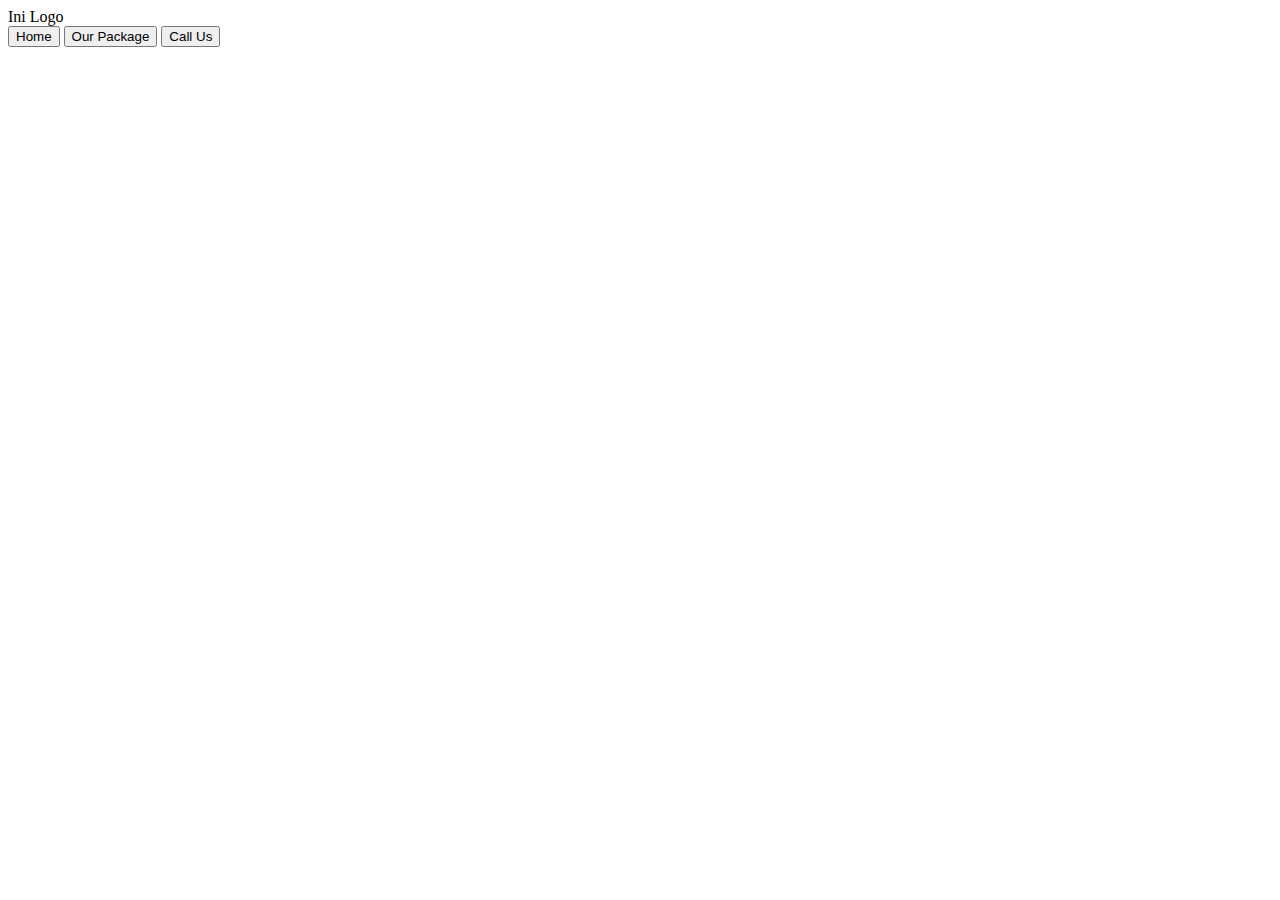
==== index.html @ 7dcadf96 "Mini Project" ====
<!DOCTYPE html>
<html lang="en">
    
<head>
    <meta charset="UTF-8">
    <meta name="viewport" content="width=device-width, initial-scale=1.0">
    <title>Arda Portofolio</title>
    <link rel="stylesheet" href="style.css"
</head>

<body>
    <header class="container-navigation">
        <div>Ini Logo</div>

        <nav>
            <button>Home</button>
            <button>Our Package</button>
            <button>Call Us</button>
        </nav>
    </header>
</body>
</html>
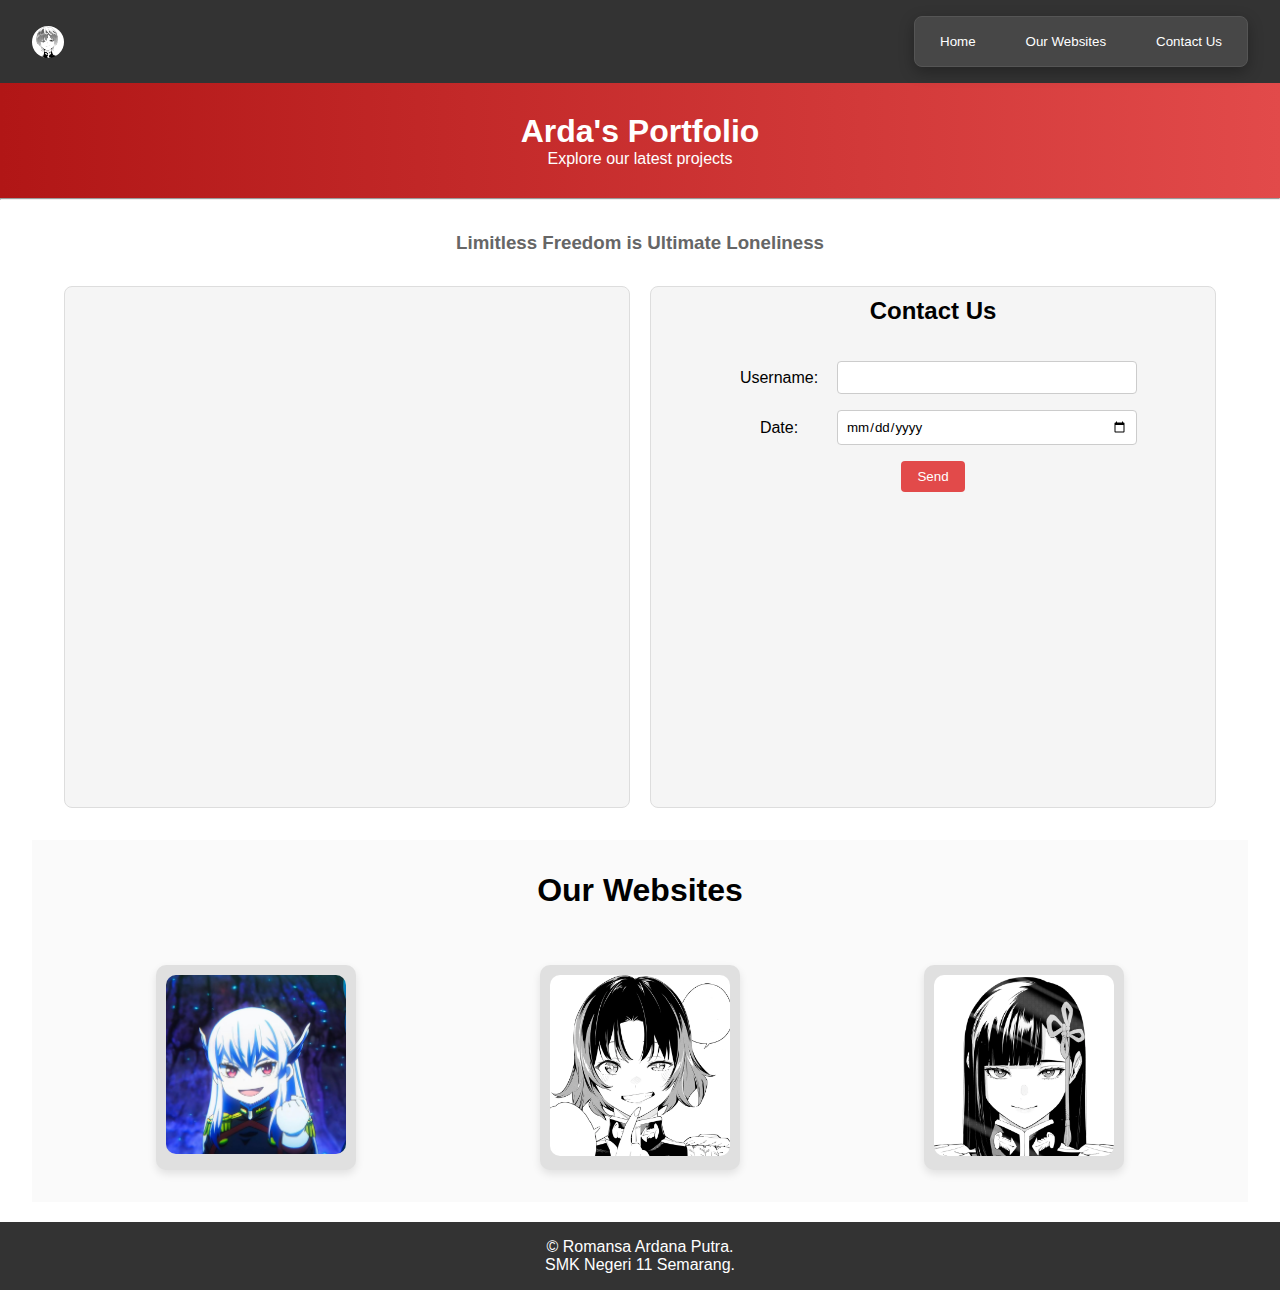
==== commit 39ca228f: "first commit" ====
--- a/index.html
+++ b/index.html
@@ -1,22 +1,90 @@
 <!DOCTYPE html>
 <html lang="en">
-    
 <head>
     <meta charset="UTF-8">
     <meta name="viewport" content="width=device-width, initial-scale=1.0">
     <title>Arda Portofolio</title>
-    <link rel="stylesheet" href="style.css"
+    <link rel="stylesheet" href="css/style.css">
 </head>
-
 <body>
     <header class="container-navigation">
-        <div>Ini Logo</div>
-
+        <div class="navigation-icon"></div>
         <nav>
-            <button>Home</button>
-            <button>Our Package</button>
-            <button>Call Us</button>
+            <button id="home-btn">Home</button>
+            <button id="package-btn">Our Websites</button>
+            <button id="contact-btn">Contact Us</button>
         </nav>
     </header>
+
+    <section class="hero-section">
+        <div class="hero-content">
+            <h1>Arda's Portfolio</h1>
+            <p>Explore our latest projects</p>
+        </div>
+    </section>
+
+    <hr />
+
+    <article class="content-container">
+        <header>
+            <h3 class="sub-title">Limitless Freedom is Ultimate Loneliness</h3>
+        </header>
+
+        <section class="core-content">
+            <div class="core-item item-left">
+                <div class="banner-item" style="background-image: url('../asset/tenkaa.png');"></div>
+                <div class="banner-item" style="background-image: url('../asset/mizuhara.png');"></div>
+                <div class="banner-item" style="background-image: url('../asset/mai.png');"></div>
+            </div>
+
+            <div class="core-item item-right">
+                <header>
+                    <h2>Contact Us</h2>
+                    <br><br>
+                </header>
+
+                <form class="contact-form">
+                    <div class="form-field">
+                        <label>Username:</label>
+                        <input type="text" id="form-username" required />
+                    </div>
+                    <div class="form-field">
+                        <label>Date:</label>
+                        <input type="date" id="form-date" required />
+                    </div>
+                    <button type="submit" id="send-btn">Send</button>
+                </form>
+            </div>
+        </section>
+
+        <section class="our-package-content">
+            <h1>Our Websites</h1>
+            <br><br>
+            <div class="group-members">
+                <div class="member">
+                    <a href="https://mizuhara-creator.github.io/waifuku.github.io/"> 
+                    <img src="asset/akane.png" alt="Ren Yamashiro" class="member-image">
+                    </a>
+                </div>
+                <div class="member">
+                    <a href="https://mizuhara-creator.github.io/tenkaarda.github.io/"> 
+                        <img src="asset/yakumoo.png" alt="Ren Yamashiro" class="member-image">
+                        </a>
+                </div>
+                <div class="member">
+                    <a href="https://bit.ly/ArdaPorto3"> 
+                        <img src="asset/renn.png" alt="Ren Yamashiro" class="member-image">
+                        </a>
+                </div>
+            </div>
+        </section>
+    </article>
+
+    <footer>
+        <p>&copy; Romansa Ardana Putra.</p>
+        <p> SMK Negeri 11 Semarang.</p>
+    </footer>
+
+    <script src="js/script.js"></script>
 </body>
-</html>+</html>
--- a/css/style.css
+++ b/css/style.css
@@ -0,0 +1,266 @@
+/* Konten Utama */
+*,
+html {
+    margin: 0;
+    padding: 0;
+    box-sizing: border-box;
+    font-family: 'Arial', sans-serif;
+}
+
+/* Kontainer Navigasi */
+.container-navigation {
+    display: flex;
+    justify-content: space-between;
+    align-items: center;
+    padding: 16px 32px;
+    background-color: #333;
+    color: white;
+}
+
+.navigation-icon {
+    background-image: url(../asset/tenka.png);
+    border-radius: 50%;
+    height: 32px;
+    width: 32px;
+    background-size: cover;
+    background-position: center;
+    cursor: pointer;
+}
+
+.container-navigation nav {
+    display: flex;
+    gap: 16px; /* Jarak antar tombol */
+    padding: 8px; /* Padding untuk spasi dalam nav */
+    border: 1px solid #555; /* Border */
+    border-radius: 8px; /* Sudut yang lebih lembut */
+    background-color: rgba(255, 255, 255, 0.1); /* Transparansi untuk efek stylish */
+    box-shadow: 0 5px 15px rgba(0, 0, 0, 0.3); /* Shadow untuk efek kedalaman */
+}
+
+.container-navigation nav button {
+    background-color: transparent; /* Tombol tembus pandang */
+    color: white;
+    border: 1px solid transparent; /* Tombol tanpa batas kecuali saat hover */
+    cursor: pointer;
+    padding: 8px 16px;
+    border-radius: 4px; 
+    transition: all 0.3s; /* Efek transisi yang halus */
+}
+
+.container-navigation nav button:hover {
+    background-color: rgba(255, 255, 255, 0.2); /* Warna latar belakang saat hover */
+    border: 1px solid white; /* Batas saat hover */
+    box-shadow: 0 10px 20px rgba(0, 0, 0, 0.2); /* Efek shadow saat hover */
+    transform: scale(1.05); /* Efek skala saat hover */
+}
+
+/* Bagian Hero */
+.hero-section {
+    background: linear-gradient(to right, #b11616, #e24a4a);
+    color: white;
+    text-align: center;
+    padding: 30px 0;
+}
+
+.hero-content {
+    max-width: 600px;
+    margin: 0 auto;
+}
+
+/* Kontainer Konten */
+.content-container {
+    padding: 20px 32px;
+}
+
+.content-container header {
+    text-align: center;
+}
+
+.sub-title {
+    color: #666;
+    margin-top: 12px;
+}
+
+/* Kontainer Konten Inti */
+.core-content {
+    display: flex;
+    justify-content: space-between;
+    padding: 32px;
+}
+
+.core-item {
+    flex: 1;
+    background: #f5f5f5;
+    border-radius: 8px;
+    padding: 10px;
+    border: 1px solid #ddd;
+    text-align: center;
+    transition: box-shadow 0.3s;
+}
+
+.banner-item {
+    width: 100%;
+    height: 500px;
+    background-size: cover;
+    background-repeat: no-repeat;
+    background-position: center;
+    border-radius: 8px;
+}
+
+.core-item:hover {
+    box-shadow: 0 10px 20px rgba(0, 0, 0, 0.1);
+}
+
+.core-item.item-left {
+    margin-right: 20px;
+}
+
+.contact-form {
+    text-align: center;
+}
+
+.contact-form .form-field {
+    display: flex;
+    align-items: center;
+    justify-content: center;
+    margin-bottom: 16px;
+}
+
+.contact-form .form-field label {
+    min-width: 100px;
+    text-align: kanan;
+    margin-right: 8px;
+}
+
+.contact-form .form-field input {
+    flex-grow: 1;
+    max-width: 300px;
+    padding: 8px;
+    border-radius: 4px;
+    border: 1px solid #ccc;
+    box-sizing: border-box;
+}
+
+.contact-form button {
+    padding: 8px 16px;
+    background-color: #e24a4a;
+    border-radius: 4px;
+    border: none;
+    color: white;
+    transition: all 0.3s;
+}
+
+.contact-form button:hover {
+    background-color: #b30000;
+    box-shadow: 0 10px 20px rgba(0, 0, 0, 0.1);
+    transform: scale(1.05);
+}
+
+.our-package-content {
+    padding: 32px;
+    text-align: center;
+    background-color: #fafafa;
+}
+
+.package-list {
+    display: flex;
+    justify-content: space-between;
+    gap: 16px;
+}
+
+.package-item {
+    background-color: white;
+    border-radius: 8px;
+    padding: 20px;
+    box-shadow: 0 10px 20px rgba(0, 0, 0, 0.1);
+    transition: all 0.3s;
+}
+
+.package-item:hover {
+    transform: scale(1.05);
+}
+
+.group-members {
+    display: flex;
+    justify-content: space-around;
+    flex-wrap: wrap; /* Agar konten dapat beradaptasi */
+    margin-top: 20px;
+}
+
+.member {
+    text-align: center;
+    max-width: 200px;
+    background-color: #e0e0e0;
+    border-radius: 10px;
+    padding: 10px;
+    box-shadow: 0 4px 8px 0 rgba(0, 0, 0, 0.1);
+}
+
+.member-image {
+    max-width: 100%; 
+    border-radius: 10px;
+}
+
+footer {
+    text-align: center;
+    padding: 16px;
+    background-color: #333;
+    color: white;
+}
+
+/* Media Query untuk Layar Lebih Kecil dari 768px */
+@media (max-width: 767px) {
+    .container-navigation {
+        flex-direction: column;
+        justify-content: center;
+    }
+    
+    .container-navigation nav {
+        flex-direction: column;
+        gap: 8px; /* Jarak antar tombol berkurang */
+    }
+    
+    .core-content {
+        flex-direction: column; /* Ubah menjadi vertikal */
+        padding: 16px; /* Kurangi padding */
+    }
+    
+    .core-item.item-left {
+        margin-right: 0; /* Hapus margin antar item */
+        margin-bottom: 16px; /* Tambahkan margin bawah */
+    }
+    
+    .contact-form .form-field {
+        flex-direction: column; /* Ubah tata letak vertikal */
+        align-items: stretch; /* Rentangkan untuk mengisi ruang */
+    }
+
+    .contact-form .form-field label {
+        margin-bottom: 8px; /* Jarak antar label */
+        min-width: 0; /* Hilangkan lebar minimum */
+    }
+
+    .content-container {
+        padding: 16px; /* Kurangi padding */
+    }
+}
+
+/* Media Query untuk Layar Lebih Besar atau Sama dengan 768px */
+@media (min-width: 768px) {
+    .container-navigation {
+        flex-direction: row; /* Tata letak horizontal */
+    }
+
+    .core-content {
+        flex-direction: row; /* Tata letak horizontal */
+        padding: 32px; /* Padding standar */
+    }
+
+    .core-item.item-left {
+        margin-right: 20px; /* Jarak antar item */
+    }
+
+    .contact-form .form-field {
+        flex-direction: row; /* Tata letak horizontal */
+    }
+}
